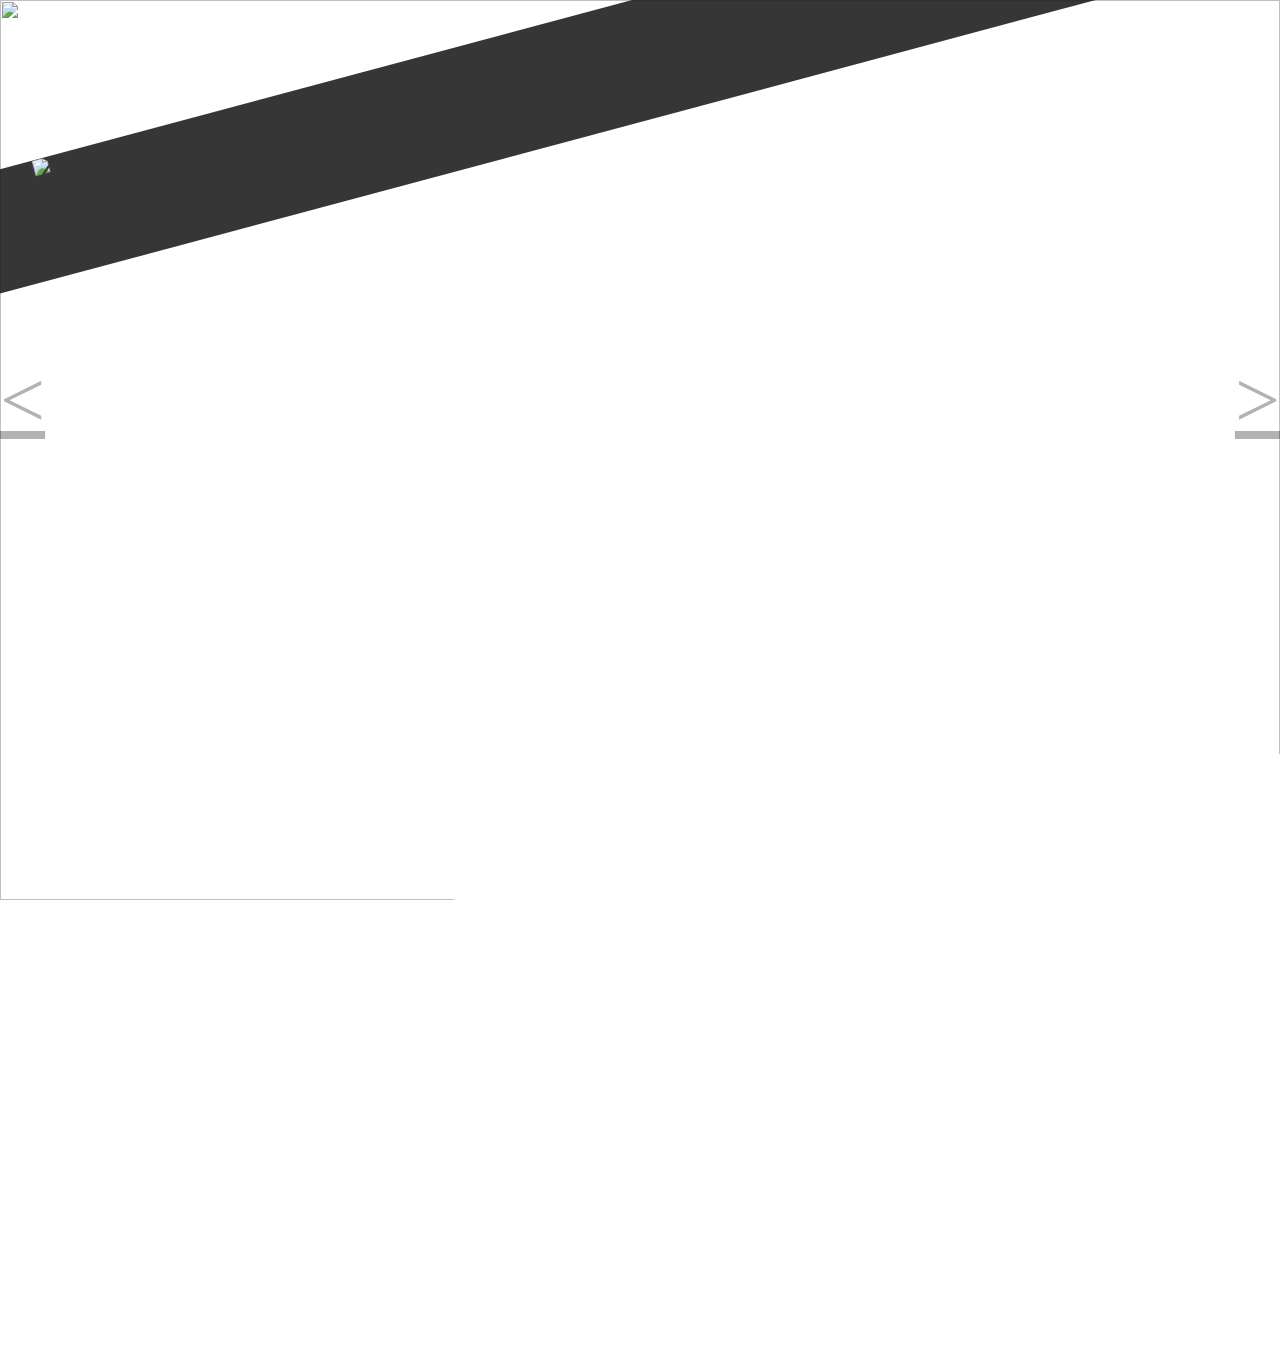
==== index.html @ ac418264 "Add files via upload" ====
<!DOCTYPE html>
<html lang="sr">
  <head>
    <meta charset="UTF-8">
    <meta charset="UTF-8">
    <title>Nice Travel</title>
    <meta name="viewport" content="width=device-width, initial-scale=1">
    <link rel="icon" type="image/gif/png" href="img\nicetravel-color.png">
    <link rel="stylesheet" type="text/css" href="css/reset.css">
      <link rel="stylesheet" type="text/css" href="scss/style.css">
      <link rel="stylesheet" type="text/css" href="css/carousel.css">
  </head>
<body>
  <section id="body">                              <!-- Header section -->
    <header>
      <img src="img\logowhite.png">

      <div id="hamburgerButton">
        <div id="firstLine"></div>
        <div id="secondLine"></div>
        <div id="thirdLine"></div>
      </div>

    </header>

    
                                    <!-- Carousel -->
    <div class="carousel">

      <ul class="ct clearfix">
        <li>
          <a href="#">

            <img class="smlImg" src="img/nova.jpg">

          </a>
        </li>
        <li>
          <a href="#">

            <img class="smlImg" src="img/trebinje.jpg">

          </a>
        </li>
      </ul>

      <a href="#" class="arrow pre"><</a>

      <a href="#" class="arrow next">></a>

      <ul class="bullet">

        <li class="active"></li>

        <li></li>
      </ul>
    </div>
                                      <!-- Comercial -->
    <section id="comercial-section">

    </section>
  </section>




<script src="https://ajax.aspnetcdn.com/ajax/jQuery/jquery-1.12.4.min.js"></script>
<script src="js/carousel.js"></script>
<script type="text/javascript" src="js/main.js"></script>

</body>
</html>
---- scss/style.css ----
body {
  width: 100%;
  height: 100%;
  overflow-x: hidden; }
  body #body {
    width: 100%;
    overflow-x: hidden;
    position: relative; }
    body #body header {
      width: 120%;
      height: 120px;
      margin-left: -10%;
      background-color: rgba(32, 32, 32, 0.9);
      transform: rotate(-15deg);
      position: absolute; }
      body #body header img {
        height: 120px;
        margin-left: 10%; }
      body #body header #hamburgerButton {
        width: 30px;
        height: 18px;
        float: right;
        margin: 70px 15% 0 0;
        transform: rotate(15deg); }
        body #body header #hamburgerButton #firstLine, body #body header #hamburgerButton #secondLine, body #body header #hamburgerButton #thirdLine {
          width: 30px;
          height: 4px;
          background-color: #fff;
          transition: 0.3s;
          position: relative; }
        body #body header #hamburgerButton #firstLine {
          top: 0; }
        body #body header #hamburgerButton #secondLine {
          top: 3px; }
        body #body header #hamburgerButton #thirdLine {
          top: 6px; }
        body #body header #hamburgerButton .change1 {
          top: 7px !important;
          transform: rotate(45deg); }
        body #body header #hamburgerButton .change2 {
          top: 3px !important;
          transform: rotate(-45deg); }
    body #body #comercial-section {
      width: 125%;
      height: 500px;
      margin: -35px 0 0 -10%;
      background-color: #fff;
      transform: rotate(-10deg);
      overflow-x: hidden; }

/*# sourceMappingURL=style.css.map */
---- css/carousel.css ----
.carousel {
        width: 100vw;
        height: 100vh;
        margin: 0 auto 0 auto;
        overflow: hidden;
        position: relative;
        z-index: -1000;
    }
    .ct {
        position: relative;
        align-content: center;
        text-align: center;
    }
    .smlImg {
        height: 100vh;
        width: 100vw;
      
    }
    .bigImg {
        display: none;
    }
    .ct li{
        float: left;
    }
    .ct p {
        font-size: 100px;
        color: #fff;
        position: relative;
        top: 50vh;
        font-family: arial;
        font-weight: 700;
        background-color: rgba(0, 0, 0, 0.3);
        display: none;
    }
    .bullet {
        position: absolute;
        left: 50%;
        transform: translateX(-50%);
        bottom: 10px;
    }
    .bullet li {
        height: 5px;
        width: 30px;
        border-radius: 5px;
        background-color: #fff;
        display: inline-block;
        margin-right: 10px;
        cursor: pointer;
    }
    .active {
        opacity: 0.5;
    }
    .arrow {
        color: rgba(0,0,0,0.3);
        font-size: 80px;
        position: absolute;
        top: 40%;
    }
    .arrow:hover {
        color: rgba(0,0,0,0.9);
    }
    .pre {
        left: 0;
    }
    .next {
        right: 0;
    }
    .clearfix:after {
        content: "";
        display: block;
        clear: both;
    }
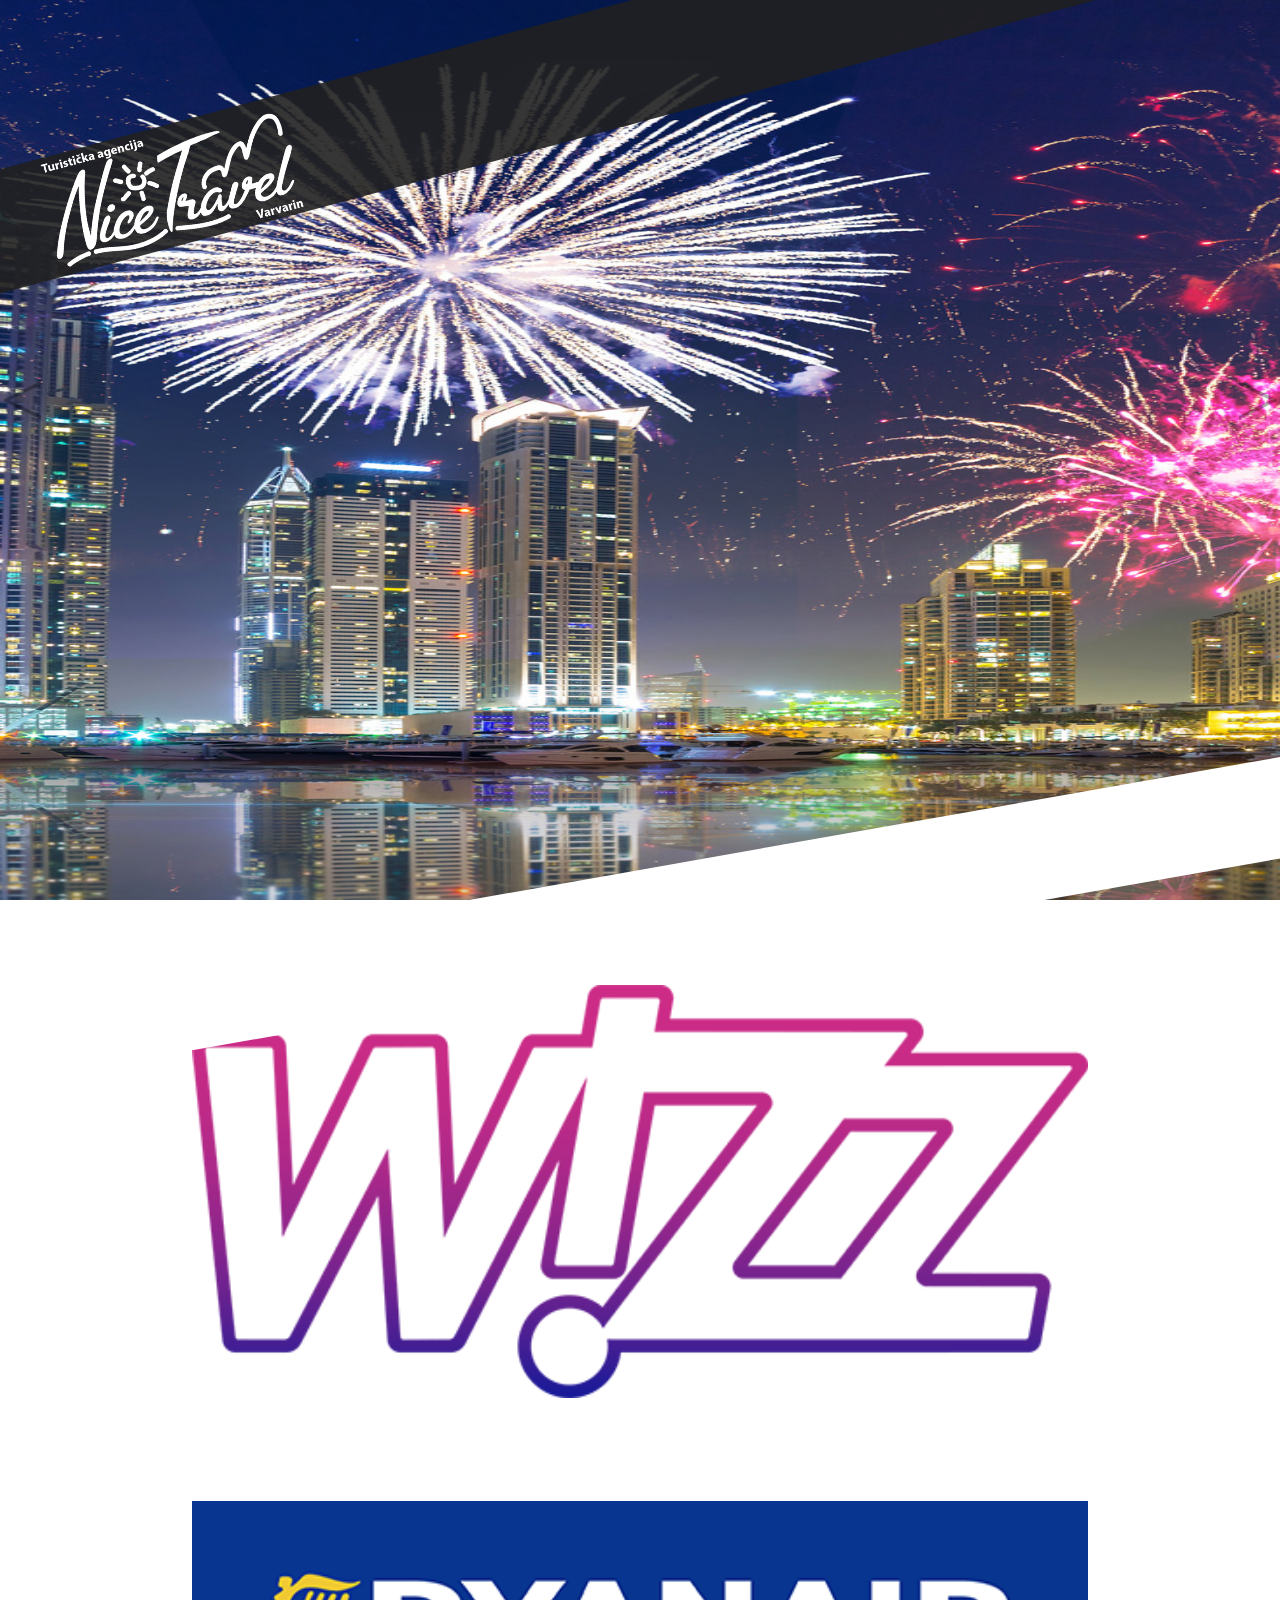
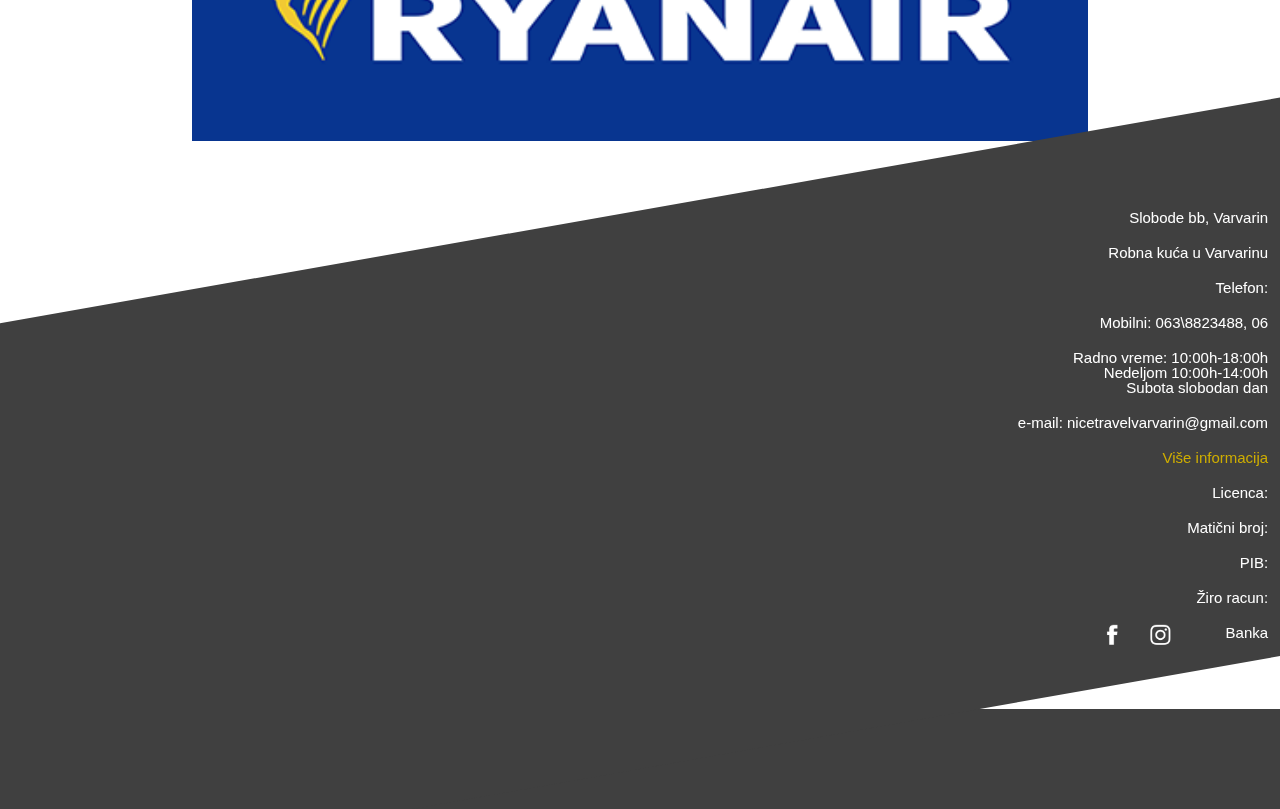
==== commit 4363e370: "Add files via upload" ====
--- a/index.html
+++ b/index.html
@@ -22,9 +22,404 @@
       </div>
 
     </header>
+                                                  <!-- Navigation section -->
+    <div id="nav">
+        <ul id="meni-lista">
+
+          <li id="home">
+            <a href="index.html">Home
+             <div class="bottom-border"></div>
+            </a>
+          </li>
+          
+          <li id="letovanje">
+            <a href="#">Letovanje
+             <div class="bottom-border"></div>
+            </a>
+           
+            <ul id="letovanje-lista">
+              
+              <li id="grcka"><a href="#">Grcka</a>
+                <ul id="grcka-lista">
+                  <li id="paralija">
+                    <a href="#">Paralija</a>
+                  </li>
+                  <li id="halkidiki">
+                    <a href="#">Halkidiki</a>
+                  </li>
+                  <li id="stavros">
+                    <a href="#">Stavros</a>
+                  </li>
+                  <li id="lekada">
+                    <a href="#">Lekada</a>
+                  </li>
+                  <li id="zakintos">
+                    <a href="#">Zakintos</a>
+                  </li>
+                </ul>
+              </li>
+
+              <li id="cg"><a href="#">Crna Gora</a>
+                <ul id="cg-lista">
+                  <li id="budva">
+                    <a href="#">Budva</a>
+                  </li>
+                  <li id="herceg">
+                    <a href="#">Herceg Novi</a>
+                  </li>
+                  <li id="becici">
+                    <a href="#">Becici</a>
+                  </li>
+                  <li id="rafailovici">
+                    <a href="#">Rafailovici</a>
+                  </li>
+                  <li id="sutomore">
+                    <a href="#">Sutomore</a>
+                  </li>
+                </ul>
+              </li>
+
+              <li id="turska"><a href="#">Turska</a>
+                <ul id="turska-lista">
+                  <li id="kusadasi">
+                    <a href="#">Kusadasi</a>
+                  </li>
+                  <li id="antalija">
+                    <a href="#">Antalija</a>
+                  </li>
+                  <li id="bodrum">
+                    <a href="#">Bodrum</a>
+                  </li>
+                  <li id="marmaris">
+                    <a href="#">Marmaris</a>
+                  </li>
+                </ul>
+              </li>
+
+              <li id="bugarska"><a href="#">Bugarska</a>
+                <ul id="bugarska-lista">
+                  <li id="nesebar">
+                    <a href="#">Nesebar</a>
+                  </li>
+                  <li id="suncev">
+                    <a href="#">Suncev breg</a>
+                  </li>
+                  <li id="latni">
+                    <a href="#">Zlatni pjasci</a>
+                  </li>
+                </ul>
+              </li>
+
+              <li id="tunis"><a href="#">Tunis</a>
+                <ul id="tunis-lista">
+                  <li id="hamamet">
+                    <a href="#">Hamamet</a>
+                  </li>
+                  <li id="sus">
+                    <a href="#">Sus</a>
+                  </li>
+                  <li id="port">
+                    <a href="#">Port el-Kantui</a>
+                  </li>
+                </ul>
+              </li>
+
+              <li id="spanija"><a href="#">Spanija</a>
+                <ul id="spanija-lista">
+                  <li id="majora">
+                    <a href="#">Majora</a>
+                  </li>
+                  <li id="tenerife">
+                    <a href="#">Tenerife</a>
+                  </li>
+                  <li id="ibica">
+                    <a href="#">Ibica</a>
+                  </li>
+                  <li id="marbelja">
+                    <a href="#">Marbelja</a>
+                  </li>
+                  <li id="lloret">
+                    <a href="#">Lloret del Mar</a>
+                  </li>
+                </ul>
+              </li>
+
+              <li id="egipat"><a href="#">Egipat</a>
+                <ul id="egipat-lista">
+                  <li id="hurgada">
+                    <a href="#">Hurgada</a>
+                  </li>
+                  <li id="sarm">
+                    <a href="#">Sarm el-Seik</a>
+                  </li>
+                </ul>
+              </li>
+            
+            </ul>
+          
+          </li>
+
+          <li id="zimovanje">
+            <a href="#">Zimovanje
+              <div class="bottom-border"></div>
+            </a>
+           
+            <ul id="zimovanje-lista">
+              
+              <li id="srbija"><a href="#">Srbija</a>
+                <ul id="srbija-lista">
+                  <li id="kopaonik">
+                    <a href="#">Kopaonik</a>
+                  </li>
+                  <li id="zlatibor">
+                    <a href="#">Zlatibor</a>
+                  </li>
+                  <li id="goc">
+                    <a href="#">Goc</a>
+                  </li>
+                  <li id="stara">
+                    <a href="#">Stara Planina</a>
+                  </li>
+                </ul>
+              </li>
+
+              <li id="bug-zima"><a href="#">Bugarska</a>
+                <ul id="bug-zima-lista">
+                  <li id="bansko">
+                    <a href="#">Bansko</a>
+                  </li>
+                  <li id="borovec">
+                    <a href="#">Borovec</a>
+                  </li>
+                </ul>
+              </li>
+
+              <li id="slovenija"><a href="#">Slovenija</a>
+                <ul id="slovenija-lista">
+                  <li id="kranjska gora">
+                    <a href="#">Kranjska gora</a>
+                  </li>
+                  <li id="bled">
+                    <a href="#">Bled</a>
+                  </li>
+                  <li id="mariborsko">
+                    <a href="#">Mariborsko pohorje</a>
+                  </li>
+                </ul>
+              </li>
+
+              <li id="austrija"><a href="#">Austrija</a>
+                <ul id="austrija-lista">
+                  <li id="bad">
+                    <a href="#">Bad Klajnirhajm</a>
+                  </li>
+                  <li id="kaprun">
+                    <a href="#">Kaprun</a>
+                  </li>
+                  <li id="nasfeld">
+                    <a href="#">Nasfeld</a>
+                  </li>
+                </ul>
+              </li>
+
+              <li id="bih"><a href="#">BiH</a>
+                <ul id="bih-lista">
+                  <li id="jahorina">
+                    <a href="#">Jahorina</a>
+                  </li>
+                </ul>
+              </li>
+            </ul>
+          </li>
+
+          <li id="metropole">
+            <a href="#">Metropole
+              <div class="bottom-border"></div>
+            </a>
+
+            <ul id="metropole-lista">
+                <li id="bec">
+                  <a href="#">Bec</a>
+                </li>
+                <li id="amsterdam">
+                  <a href="#">Amsterdam</a>
+                </li>
+                <li id="atina">
+                  <a href="#">Atina</a>
+                </li>
+                <li id="barselona">
+                  <a href="#">Barselona</a>
+                </li>
+                <li id="london">
+                  <a href="#">London</a>
+                </li>
+                <li id="berlin">
+                  <a href="#">Berlin</a>
+                </li>
+                <li id="budimpesta">
+                  <a href="#">Budimpesta</a>
+                </li>
+                <li id="ispanbul">
+                  <a href="#">Ispanbul</a>
+                </li>
+                <li id="rakov">
+                  <a href="#">Krakov</a>
+                </li>
+                <li id="lisabon">
+                  <a href="#">Lisabon</a>
+                </li>
+                <li id="madrid">
+                  <a href="#">Madrid</a>
+                </li>
+                <li id="milano">
+                  <a href="#">Milano</a>
+                </li>
+                <li id="moskva">
+                  <a href="#">Moskva</a>
+                </li>
+                <li id="pariz">
+                  <a href="#">Pariz</a>
+                </li>
+                <li id="sankt Petersburg">
+                  <a href="#">Sankt Petersburg</a>
+                </li>
+                <li id="prag">
+                  <a href="#">Prag</a>
+                </li>
+                <li id="rim">
+                  <a href="#">Rim</a>
+                </li>
+                <li id="sicilija">
+                  <a href="#">Sicilija</a>
+                </li>
+                <li id="solin">
+                  <a href="#">Solin</a>
+                </li>
+                <li id="toskana">
+                  <a href="#">Toskana</a>
+                </li>
+                <li id="venecija">
+                  <a href="#">Venecija</a>
+                </li>
+              </ul>
+          </li>
+
+          <li id="banje">
+            <a href="#">Banje
+              <div class="bottom-border"></div>
+            </a>
+
+            <ul id="banje-lista">
+              <li id="vrnjacka">
+                <a href="#">Vrnjacka banja</a>
+              </li>
+              <li id="soko">
+                <a href="#">Soko banja</a>
+              </li>
+              <li id="prolom">
+                <a href="#">Prolom banja</a>
+              </li>
+              <li id="ribarska">
+                <a href="#">Ribarska banja</a>
+              </li>
+              <li id="bukovicka">
+                <a href="#">Bukovicka banja</a>
+              </li>
+              <li id="vrujci">
+                <a href="#">Banja Vrujci</a>
+              </li>
+              <li id="niska">
+                <a href="#">Niska banja</a>
+              </li>
+            </ul>
+          </li>
+
+           <li id="soping">
+            <a href="#">Soping ture
+              <div class="bottom-border"></div>
+            </a>
+
+            <ul id="soping-lista">
+              <li id="bec-sop">
+                <a href="#">Bec</a>
+              </li>
+              <li id="budimpesta">
+                <a href="#">Budimpesta</a>
+              </li>
+              <li id="trst">
+                <a href="#">Trst</a>
+              </li>
+              <li id="solun">
+                <a href="#">Solun</a>
+              </li>
+            </ul>
+          </li> 
+
+          <li id="izleti">
+            <a href="#">Izleti
+              <div class="bottom-border"></div>
+            </a>
+
+            <ul id="izleti-lista">
+              <li id="mokra">
+                <a href="#">Mokra gora</a>
+              </li>
+              <li id="sarajevo">
+                <a href="#">Sarajevo</a>
+              </li>
+              <li id="djavolja">
+                <a href="#">Djavolja varos</a>
+              </li>
+              <li id="srebrno">
+                <a href="#">Srebrno jezero</a>
+              </li>
+            </ul>
+          </li>
+
+          <li id="daleke">
+            <a href="#">Daleke destinacije
+              <div class="bottom-border"></div>
+            </a>
+
+            <ul id="daleke-lista">
+              <li id="dubai">
+                <a href="#">Dubai</a>
+              </li>
+              <li id="tajland">
+                <a href="#">Tajland</a>
+              </li>
+              <li id="kuba">
+                <a href="#">Kuba</a>
+              </li>
+              <li id="maldivi">
+                <a href="#">Maldivi</a>
+              </li>
+              <li id="njujork">
+                <a href="#">Njujork</a>
+              </li>
+              <li id="bali">
+                <a href="#">Bali</a>
+              </li>
+            </ul>
+          </li>  
+
+          <li id="avio">
+            <a href="#">Avio karte
+              <div class="bottom-border"></div>
+            </a>       
+          </li> 
+          
+           <li id="onama">
+            <a href="#">O nama
+              <div class="bottom-border"></div>
+            </a>       
+          </li> 
+        
+        </ul>                                          
+    </div>
 
     
-                                    <!-- Carousel -->
+                                                  <!-- Carousel -->
     <div class="carousel">
 
       <ul class="ct clearfix">
@@ -55,11 +450,48 @@
         <li></li>
       </ul>
     </div>
-                                      <!-- Comercial -->
+                                                  <!-- Comercial -->
+    <div id="style-div-first">
+      
+    </div>
     <section id="comercial-section">
-
+        <div id="com-one">
+          <img src="img/wizz.png">
+        </div>
+        <div id="com-two">
+          <img src="img/ryan.png">
+        </div>
     </section>
-  </section>
+
+
+    <section id="bottom">
+      <div id="home-info">
+        <p>Slobode bb, Varvarin</p>
+        <p>Robna kuća u Varvarinu</p>
+        <p>Telefon:</p>
+        <p>Mobilni: 063\8823488, 06</p>
+        <p>Radno vreme: 10:00h-18:00h <br>Nedeljom 10:00h-14:00h<br> Subota slobodan dan</p>
+        <p>e-mail: nicetravelvarvarin@gmail.com</p>
+        <h5>Više informacija</h5>
+        <p>Licenca:</p>
+        <p>Matični broj:</p>
+        <p>PIB:</p>
+        <p>Žiro racun:</p>
+        <p>Banka</p>
+      </div>
+      <div class="social">
+      <a target="blank" href="https://www.facebook.com/nicetravelvarvarin/?ref=br_rs">
+        <img src="img/facebookicon.png">
+      </a>
+      <div id="space"></div>
+      <a target="blank" href="https://www.instagram.com/ta_nice_travel_varvarin/">
+        <img src="img/instagramicon.png">
+      </a>
+    </div>
+    </section>
+    <div id="style-div-second">
+      
+    </div>
 
 
 
--- a/scss/style.css
+++ b/scss/style.css
@@ -1,7 +1,9 @@
+@import url(https://fonts.googleapis.com/css?family=Righteous);
 body {
   width: 100%;
   height: 100%;
-  overflow-x: hidden; }
+  overflow-x: hidden;
+  background-color: #fff; }
   body #body {
     width: 100%;
     overflow-x: hidden;
@@ -26,7 +28,7 @@
           width: 30px;
           height: 4px;
           background-color: #fff;
-          transition: 0.3s;
+          transition: 0.1s;
           position: relative; }
         body #body header #hamburgerButton #firstLine {
           top: 0; }
@@ -40,12 +42,126 @@
         body #body header #hamburgerButton .change2 {
           top: 3px !important;
           transform: rotate(-45deg); }
-    body #body #comercial-section {
+    body #body #nav {
+      position: absolute;
+      width: 0;
+      min-height: 100%;
+      background-color: #fff;
+      z-index: 1000;
+      overflow-x: hidden;
+      transition: 0.1s; }
+      body #body #nav a {
+        color: gray;
+        font: 400 18px 'Righteous'; }
+      body #body #nav #meni-lista {
+        margin: 20px 0 0 10px; }
+        body #body #nav #meni-lista li {
+          padding: 5px;
+          border-bottom: 1px solid #e8e8e8; }
+        body #body #nav #meni-lista li:last-child {
+          border-bottom: none; }
+        body #body #nav #meni-lista .bottom-border {
+          display: none; }
+        body #body #nav #meni-lista #home {
+          background-color: #ccac00; }
+        body #body #nav #meni-lista #letovanje-lista, body #body #nav #meni-lista #grcka-lista, body #body #nav #meni-lista #cg-lista, body #body #nav #meni-lista #turska-lista, body #body #nav #meni-lista #bugarska-lista, body #body #nav #meni-lista #tunis-lista, body #body #nav #meni-lista #spanija-lista, body #body #nav #meni-lista #egipat-lista,
+        body #body #nav #meni-lista #zimovanje-lista, body #body #nav #meni-lista #srbija-lista, body #body #nav #meni-lista #bug-zima-lista, body #body #nav #meni-lista #slovenija-lista, body #body #nav #meni-lista #austrija-lista, body #body #nav #meni-lista #bih-lista,
+        body #body #nav #meni-lista #metropole-lista, body #body #nav #meni-lista #banje-lista, body #body #nav #meni-lista #soping-lista, body #body #nav #meni-lista #izleti-lista, body #body #nav #meni-lista #daleke-lista {
+          margin-left: 20px;
+          width: 90%;
+          display: none; }
+        body #body #nav #meni-lista #letovanje:hover #letovanje-lista {
+          display: block; }
+        body #body #nav #meni-lista #grcka:hover #grcka-lista {
+          display: block; }
+        body #body #nav #meni-lista #cg:hover #cg-lista {
+          display: block; }
+        body #body #nav #meni-lista #turska:hover #turska-lista {
+          display: block; }
+        body #body #nav #meni-lista #bugarska:hover #bugarska-lista {
+          display: block; }
+        body #body #nav #meni-lista #tunis:hover #tunis-lista {
+          display: block; }
+        body #body #nav #meni-lista #spanija:hover #spanija-lista {
+          display: block; }
+        body #body #nav #meni-lista #egipat:hover #egipat-lista {
+          display: block; }
+        body #body #nav #meni-lista #zimovanje:hover #zimovanje-lista {
+          display: block; }
+        body #body #nav #meni-lista #srbija:hover #srbija-lista {
+          display: block; }
+        body #body #nav #meni-lista #bug-zima:hover #bug-zima-lista {
+          display: block; }
+        body #body #nav #meni-lista #slovenija:hover #slovenija-lista {
+          display: block; }
+        body #body #nav #meni-lista #austrija:hover #austrija-lista {
+          display: block; }
+        body #body #nav #meni-lista #bih:hover #bih-lista {
+          display: block; }
+        body #body #nav #meni-lista #metropole:hover #metropole-lista {
+          display: block; }
+        body #body #nav #meni-lista #banje:hover #banje-lista {
+          display: block; }
+        body #body #nav #meni-lista #soping:hover #soping-lista {
+          display: block; }
+        body #body #nav #meni-lista #izleti:hover #izleti-lista {
+          display: block; }
+        body #body #nav #meni-lista #daleke:hover #daleke-lista {
+          display: block; }
+    body #body #style-div-first {
       width: 125%;
-      height: 500px;
+      height: 100px;
       margin: -35px 0 0 -10%;
       background-color: #fff;
-      transform: rotate(-10deg);
-      overflow-x: hidden; }
+      transform: rotate(-10deg); }
+    body #body #comercial-section {
+      width: 100%;
+      background-color: #fff;
+      text-align: center;
+      margin-bottom: 100px; }
+      body #body #comercial-section #com-one img, body #body #comercial-section #com-two img {
+        width: 70%; }
+      body #body #comercial-section #com-one {
+        margin-top: 20px; }
+      body #body #comercial-section #com-two {
+        margin-top: 100px; }
+    body #body #bottom {
+      width: 135%;
+      height: 550px;
+      background-color: #404040;
+      margin: -35px 0 0 -15%;
+      transform: rotate(-10deg); }
+      body #body #bottom #home-info {
+        width: 100%;
+        font-family: arial;
+        font-size: 15px;
+        transform: rotate(10deg);
+        text-align: right; }
+        body #body #bottom #home-info p {
+          padding-bottom: 20px;
+          color: #fff;
+          margin-right: 15%; }
+        body #body #bottom #home-info h5 {
+          padding-bottom: 20px;
+          margin-right: 15%;
+          color: #cead00; }
+      body #body #bottom .social {
+        width: 20%;
+        margin: 20px 23% 0 0;
+        float: right;
+        text-align: right;
+        transform: rotate(10deg); }
+        body #body #bottom .social img {
+          width: 20px;
+          display: inline-block; }
+        body #body #bottom .social #space {
+          width: 20px;
+          height: 20px;
+          display: inline-block; }
+    body #body #style-div-second {
+      width: 100%;
+      height: 100px;
+      margin-top: -50px;
+      background-color: #404040; }
 
 /*# sourceMappingURL=style.css.map */
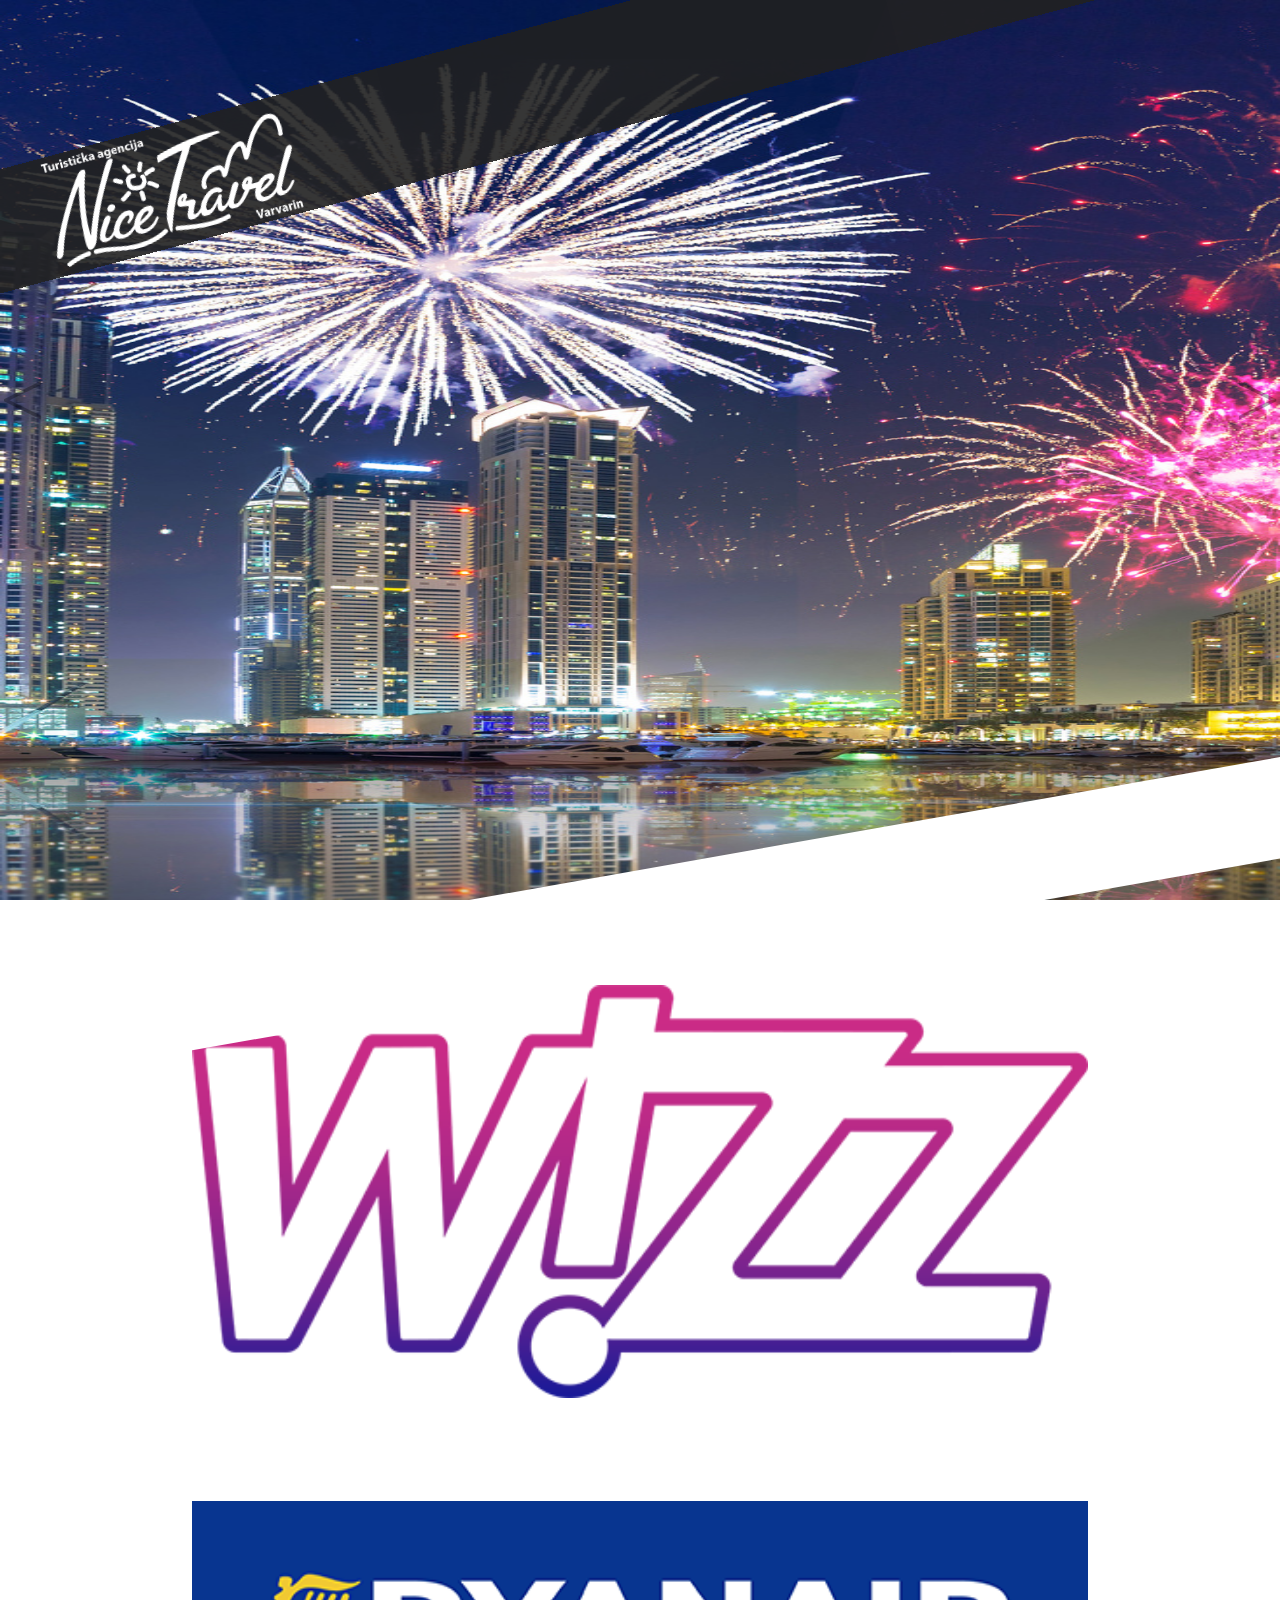
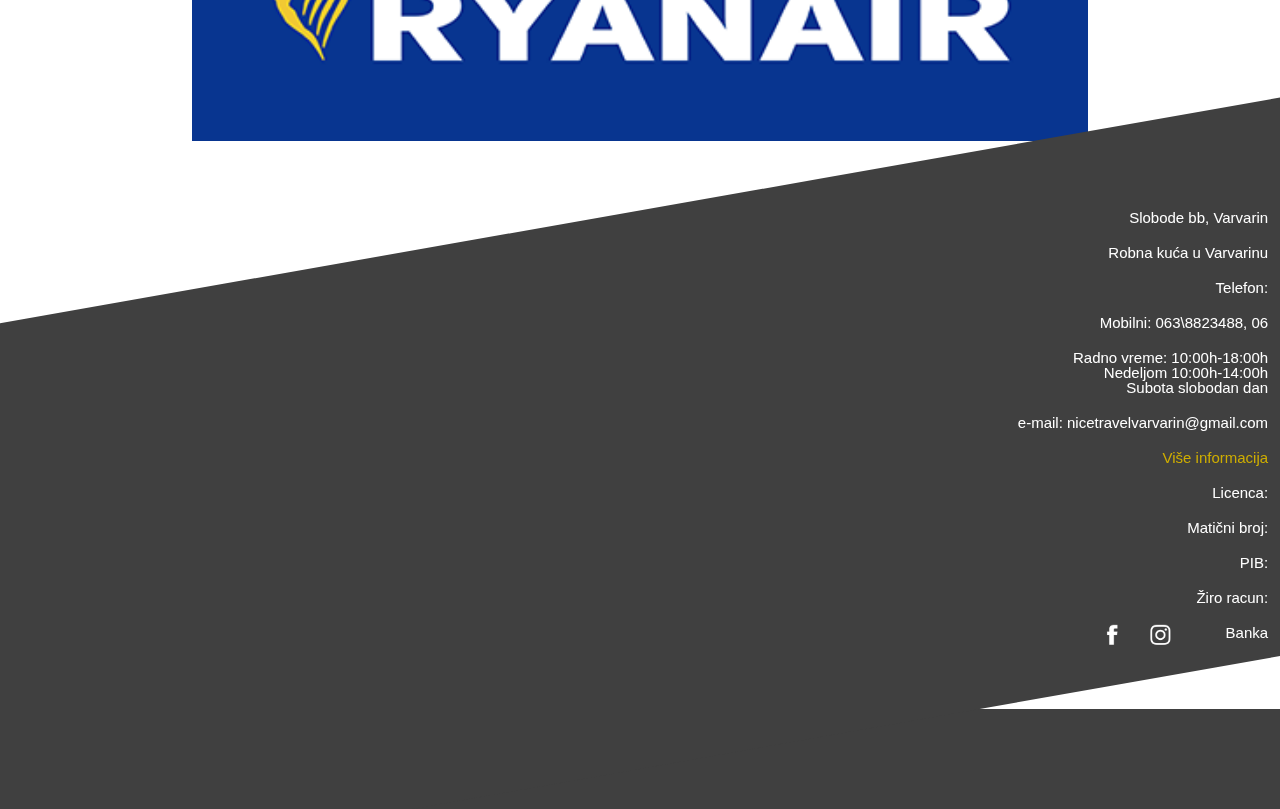
==== commit 78de0c1c: "Add files via upload" ====
--- a/index.html
+++ b/index.html
@@ -12,8 +12,8 @@
   </head>
 <body>
   <section id="body">                              <!-- Header section -->
-    <header>
-      <img src="img\logowhite.png">
+    <section id="header">
+      <img id="logo" src="img\logowhite.png">
 
       <div id="hamburgerButton">
         <div id="firstLine"></div>
@@ -21,7 +21,7 @@
         <div id="thirdLine"></div>
       </div>
 
-    </header>
+    </section>
                                                   <!-- Navigation section -->
     <div id="nav">
         <ul id="meni-lista">
--- a/scss/style.css
+++ b/scss/style.css
@@ -8,44 +8,45 @@
     width: 100%;
     overflow-x: hidden;
     position: relative; }
-    body #body header {
+    body #body #header {
       width: 120%;
       height: 120px;
       margin-left: -10%;
       background-color: rgba(32, 32, 32, 0.9);
       transform: rotate(-15deg);
-      position: absolute; }
-      body #body header img {
+      position: fixed;
+      z-index: 999; }
+      body #body #header #logo {
         height: 120px;
         margin-left: 10%; }
-      body #body header #hamburgerButton {
+      body #body #header #hamburgerButton {
         width: 30px;
         height: 18px;
         float: right;
-        margin: 70px 15% 0 0;
+        margin: 60px 15% 0 0;
         transform: rotate(15deg); }
-        body #body header #hamburgerButton #firstLine, body #body header #hamburgerButton #secondLine, body #body header #hamburgerButton #thirdLine {
+        body #body #header #hamburgerButton #firstLine, body #body #header #hamburgerButton #secondLine, body #body #header #hamburgerButton #thirdLine {
           width: 30px;
           height: 4px;
           background-color: #fff;
           transition: 0.1s;
           position: relative; }
-        body #body header #hamburgerButton #firstLine {
+        body #body #header #hamburgerButton #firstLine {
           top: 0; }
-        body #body header #hamburgerButton #secondLine {
+        body #body #header #hamburgerButton #secondLine {
           top: 3px; }
-        body #body header #hamburgerButton #thirdLine {
+        body #body #header #hamburgerButton #thirdLine {
           top: 6px; }
-        body #body header #hamburgerButton .change1 {
+        body #body #header #hamburgerButton .change1 {
           top: 7px !important;
           transform: rotate(45deg); }
-        body #body header #hamburgerButton .change2 {
+        body #body #header #hamburgerButton .change2 {
           top: 3px !important;
           transform: rotate(-45deg); }
     body #body #nav {
-      position: absolute;
+      position: fixed;
       width: 0;
-      min-height: 100%;
+      min-height: 100vh;
       background-color: #fff;
       z-index: 1000;
       overflow-x: hidden;
